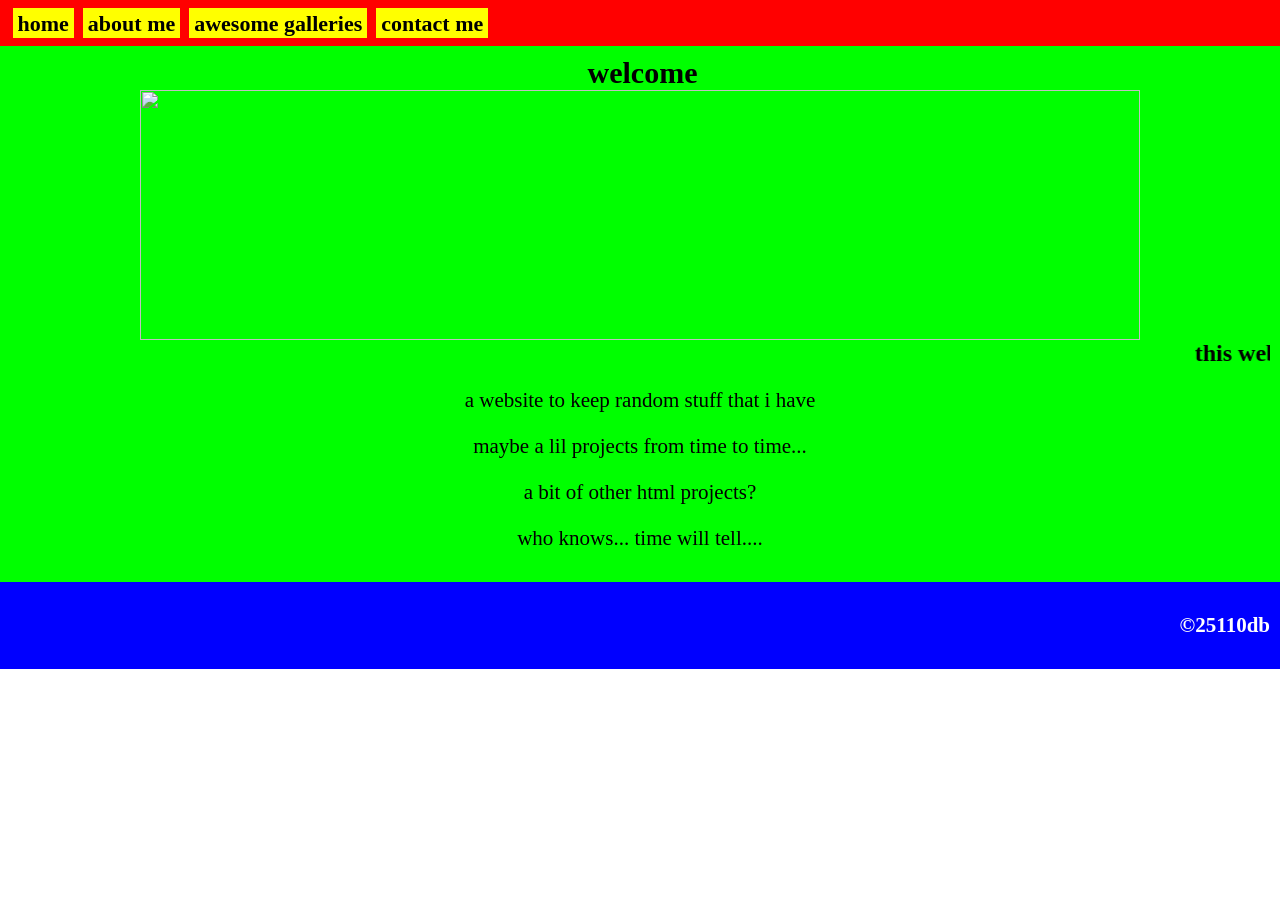
==== index.html @ c5747056 ".htmls" ====
<html>
<head><title>absolute peak website</title>
<link rel="stylesheet" href="style.css">
<link rel="icon" type="image/x-icon" href="favicon.ico">
<style>
h1{margin:0 0 0 5px; font-size:30px;} h2{margin:0;} p{font-size:21px;}

</style>
</head>
<body>
<nav>
<a href="index.html">home</a>
<a href="about.html">about me</a>
<a href="gallery.html">awesome galleries</a>
<a href="contact.html">contact me</a>
</nav>
<main align="center">
<h1>welcome</h1>
<img src="images/cat-hi.gif" width="1000px" height="250px">
<marquee><h2>this website is <a href="#" target="_blank">sigmund</a> approved!</h2></marquee>
<p>a website to keep random stuff that i have</p>
<p>maybe a lil projects from time to time...</p>
<p>a bit of other html projects?</p>
<p>who knows... time will tell....</p>
</main>
<footer>
<p align="right">&copy;25110db</p>
</footer>
</body>
</html>
---- style.css ----
body{font-family:Comic Sans MS; margin:0;}
nav,main,footer{padding:10px;}
a{color:black;}
a:hover{background-color:yellow;}
a:active{background-color:red;}

/* NAVBAR */
nav{background-color:red;}
nav a{background-color:yellow; color:black; font-weight:bold; text-decoration:none; font-size:22px; margin:0 2.5px 0 2.5px; padding:2.5px 5px 2.5px 5px; }
nav a:hover{background-color:black; color:yellow;}
nav a:active{background-color:blue; color:yellow;}

/* MAIN */
main{background-color:lime;}

/* FOOTER */
footer{background-color:blue;}
footer p{color:white; font-weight:bolder;}
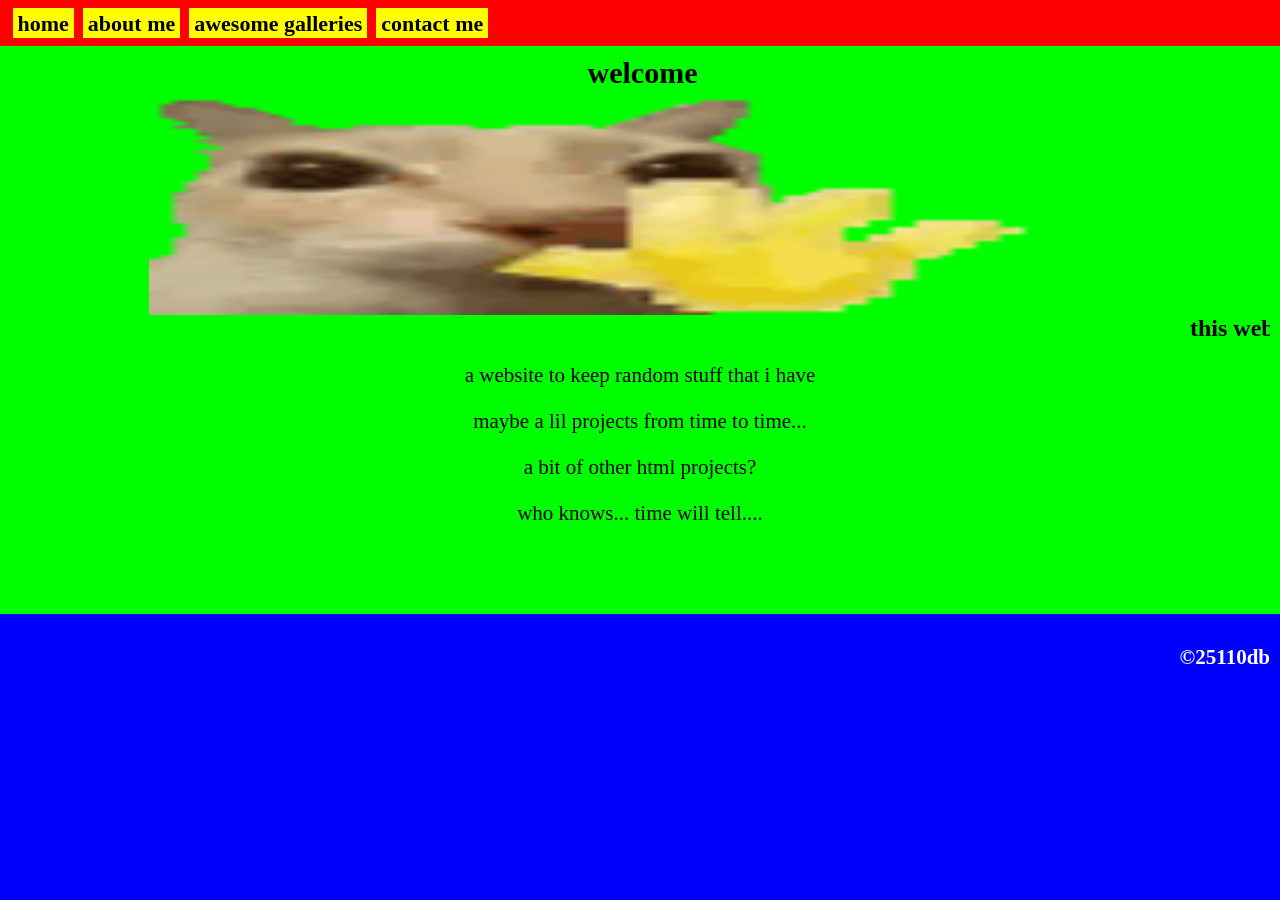
==== commit 7580eb4b: "Update index.html with new styles and content Added background color and adjusted image size." ====
--- a/index.html
+++ b/index.html
@@ -3,8 +3,9 @@
 <link rel="stylesheet" href="style.css">
 <link rel="icon" type="image/x-icon" href="favicon.ico">
 <style>
+body{background-color:blue;}
 h1{margin:0 0 0 5px; font-size:30px;} h2{margin:0;} p{font-size:21px;}
-
+marquee a.a{color:blue;}
 </style>
 </head>
 <body>
@@ -16,15 +17,16 @@
 </nav>
 <main align="center">
 <h1>welcome</h1>
-<img src="images/cat-hi.gif" width="1000px" height="250px">
+<img src="images/cat-hi.gif" width="78%" height="25%">
 <marquee><h2>this website is <a href="#" target="_blank">sigmund</a> approved!</h2></marquee>
 <p>a website to keep random stuff that i have</p>
 <p>maybe a lil projects from time to time...</p>
 <p>a bit of other html projects?</p>
-<p>who knows... time will tell....</p>
+<p style="margin-bottom:78px;">who knows... time will tell....</p>
 </main>
 <footer>
 <p align="right">&copy;25110db</p>
+<marquee scrollamount=10><a href="https://deltarune.com/lancer" class="a"><small>HEHE SECRET LINK THAT NO ONE WILL KNOWS (BECAUSE ITS CAMOFLAUGED) BUT ITS INCREASING VERY LONG AND VERY FAST........</small></a></marquee>
 </footer>
 </body>
-</html>+</html>
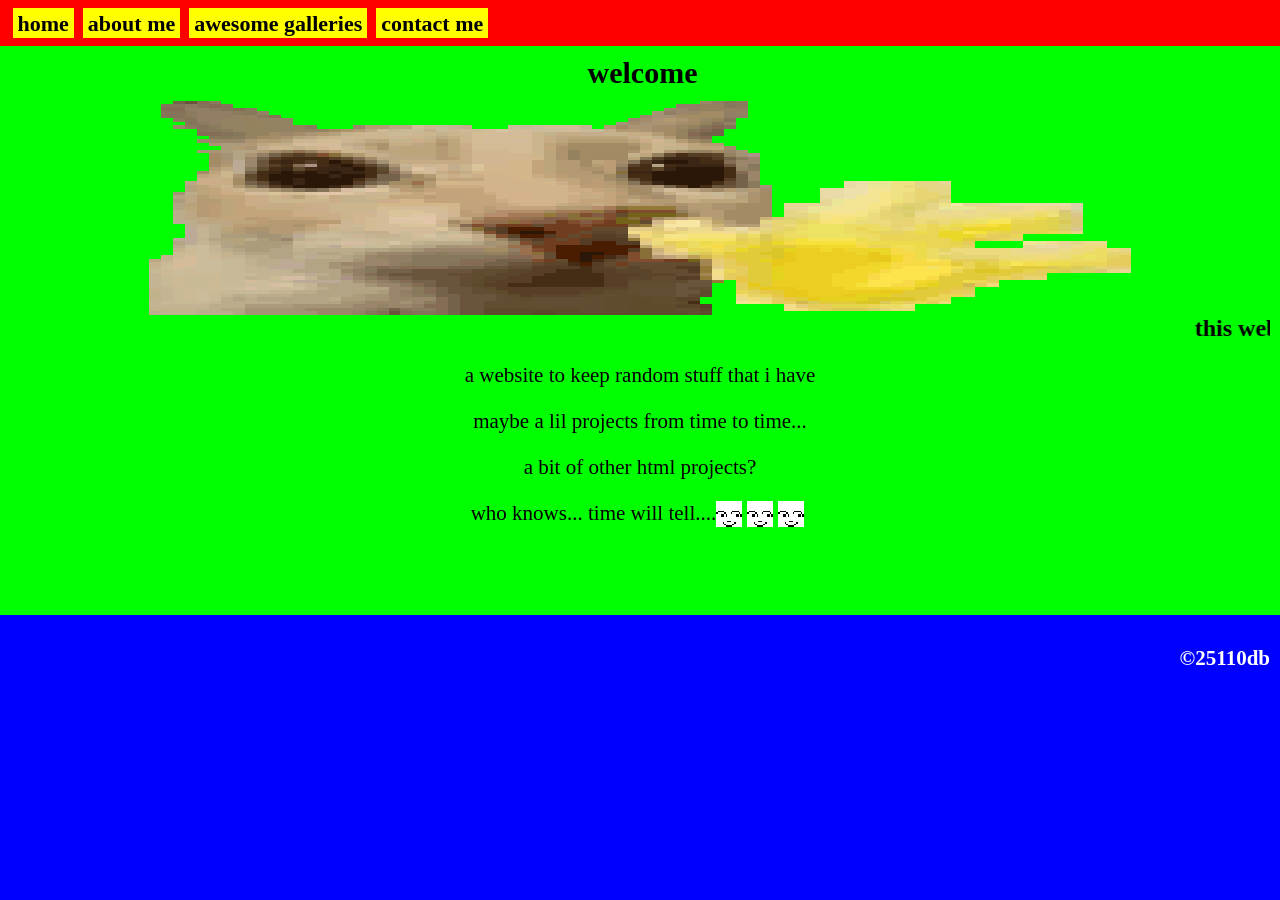
==== commit ee569e33: "revamping the code <3 part1" ====
--- a/index.html
+++ b/index.html
@@ -6,6 +6,7 @@
 body{background-color:blue;}
 h1{margin:0 0 0 5px; font-size:30px;} h2{margin:0;} p{font-size:21px;}
 marquee a.a{color:blue;}
+p img{margin:0 5px 0 0;}
 </style>
 </head>
 <body>
@@ -18,15 +19,15 @@
 <main align="center">
 <h1>welcome</h1>
 <img src="images/cat-hi.gif" width="78%" height="25%">
-<marquee><h2>this website is <a href="#" target="_blank">sigmund</a> approved!</h2></marquee>
+<marquee><h2>this website is <a href="#" target="_blank"><img src="mouse.ico" width="26px" style="vertical-align:bottom;">sigmund</a> approved!</h2></marquee>
 <p>a website to keep random stuff that i have</p>
 <p>maybe a lil projects from time to time...</p>
 <p>a bit of other html projects?</p>
-<p style="margin-bottom:78px;">who knows... time will tell....</p>
+<p style="margin-bottom:78px;">who knows... time will tell....<img src="favicon.ico" width="26px" style="vertical-align:top;"><img src="favicon.ico" width="26px" style="vertical-align:top;"><img src="favicon.ico" width="26px" style="vertical-align:top;"></p>
 </main>
 <footer>
 <p align="right">&copy;25110db</p>
 <marquee scrollamount=10><a href="https://deltarune.com/lancer" class="a"><small>HEHE SECRET LINK THAT NO ONE WILL KNOWS (BECAUSE ITS CAMOFLAUGED) BUT ITS INCREASING VERY LONG AND VERY FAST........</small></a></marquee>
 </footer>
 </body>
-</html>
+</html>
--- a/style.css
+++ b/style.css
@@ -1,4 +1,4 @@
-body{font-family:Comic Sans MS; margin:0;}
+body{font-family:Comic Sans MS; margin:0; image-rendering:pixelated;}
 nav,main,footer{padding:10px;}
 a{color:black;}
 a:hover{background-color:yellow;}
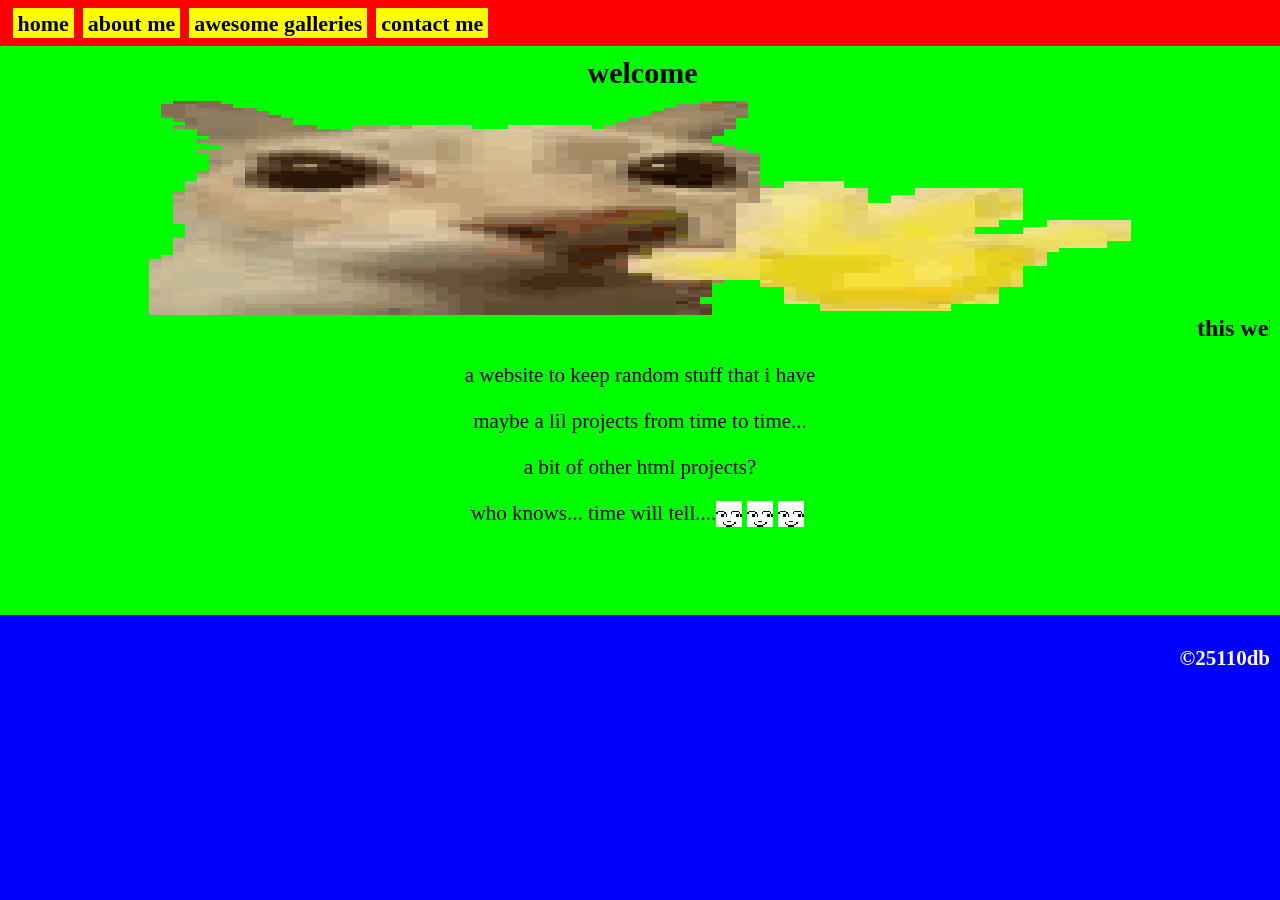
==== commit 38c12e8e: "center fix firefox" ====
--- a/index.html
+++ b/index.html
@@ -17,6 +17,7 @@
 <a href="contact.html">contact me</a>
 </nav>
 <main align="center">
+<center>
 <h1>welcome</h1>
 <img src="images/cat-hi.gif" width="78%" height="25%">
 <marquee><h2>this website is <a href="#" target="_blank"><img src="mouse.ico" width="26px" style="vertical-align:bottom;">sigmund</a> approved!</h2></marquee>
@@ -24,6 +25,7 @@
 <p>maybe a lil projects from time to time...</p>
 <p>a bit of other html projects?</p>
 <p style="margin-bottom:78px;">who knows... time will tell....<img src="favicon.ico" width="26px" style="vertical-align:top;"><img src="favicon.ico" width="26px" style="vertical-align:top;"><img src="favicon.ico" width="26px" style="vertical-align:top;"></p>
+</center>
 </main>
 <footer>
 <p align="right">&copy;25110db</p>
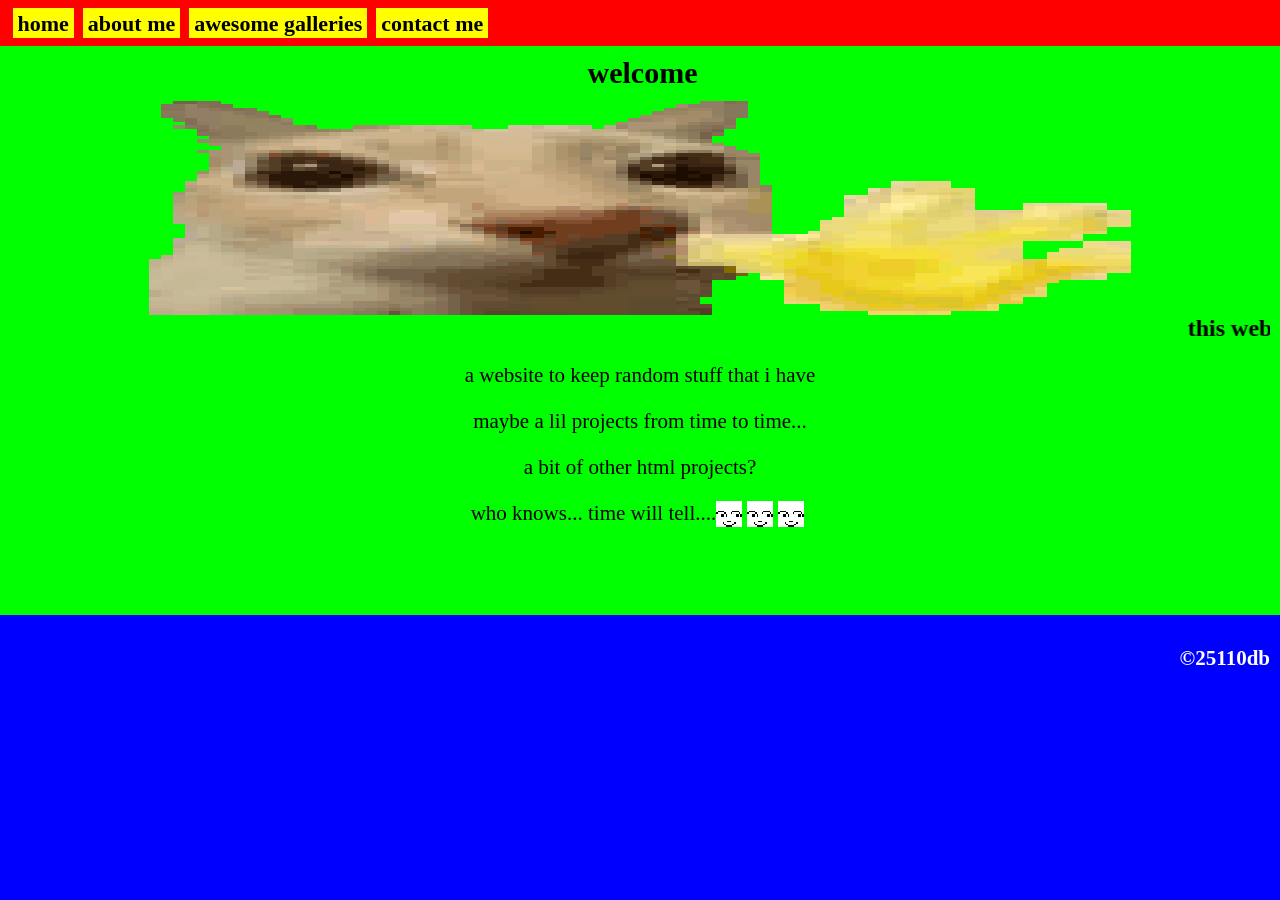
==== commit 3629ab36: "Update marquee link and fix formatting Updated the marquee link to point to a new URL and made minor" ====
--- a/index.html
+++ b/index.html
@@ -20,7 +20,7 @@
 <center>
 <h1>welcome</h1>
 <img src="images/cat-hi.gif" width="78%" height="25%">
-<marquee><h2>this website is <a href="#" target="_blank"><img src="mouse.ico" width="26px" style="vertical-align:bottom;">sigmund</a> approved!</h2></marquee>
+<marquee><h2>this website is <a href="https://aidenmeshouris-cell.github.io/10DTSweb/index.html" target="_blank"><img src="mouse.ico" width="26px" style="vertical-align:bottom;">sigmund</a> approved!</h2></marquee>
 <p>a website to keep random stuff that i have</p>
 <p>maybe a lil projects from time to time...</p>
 <p>a bit of other html projects?</p>
@@ -32,4 +32,4 @@
 <marquee scrollamount=10><a href="https://deltarune.com/lancer" class="a"><small>HEHE SECRET LINK THAT NO ONE WILL KNOWS (BECAUSE ITS CAMOFLAUGED) BUT ITS INCREASING VERY LONG AND VERY FAST........</small></a></marquee>
 </footer>
 </body>
-</html>+</html>
